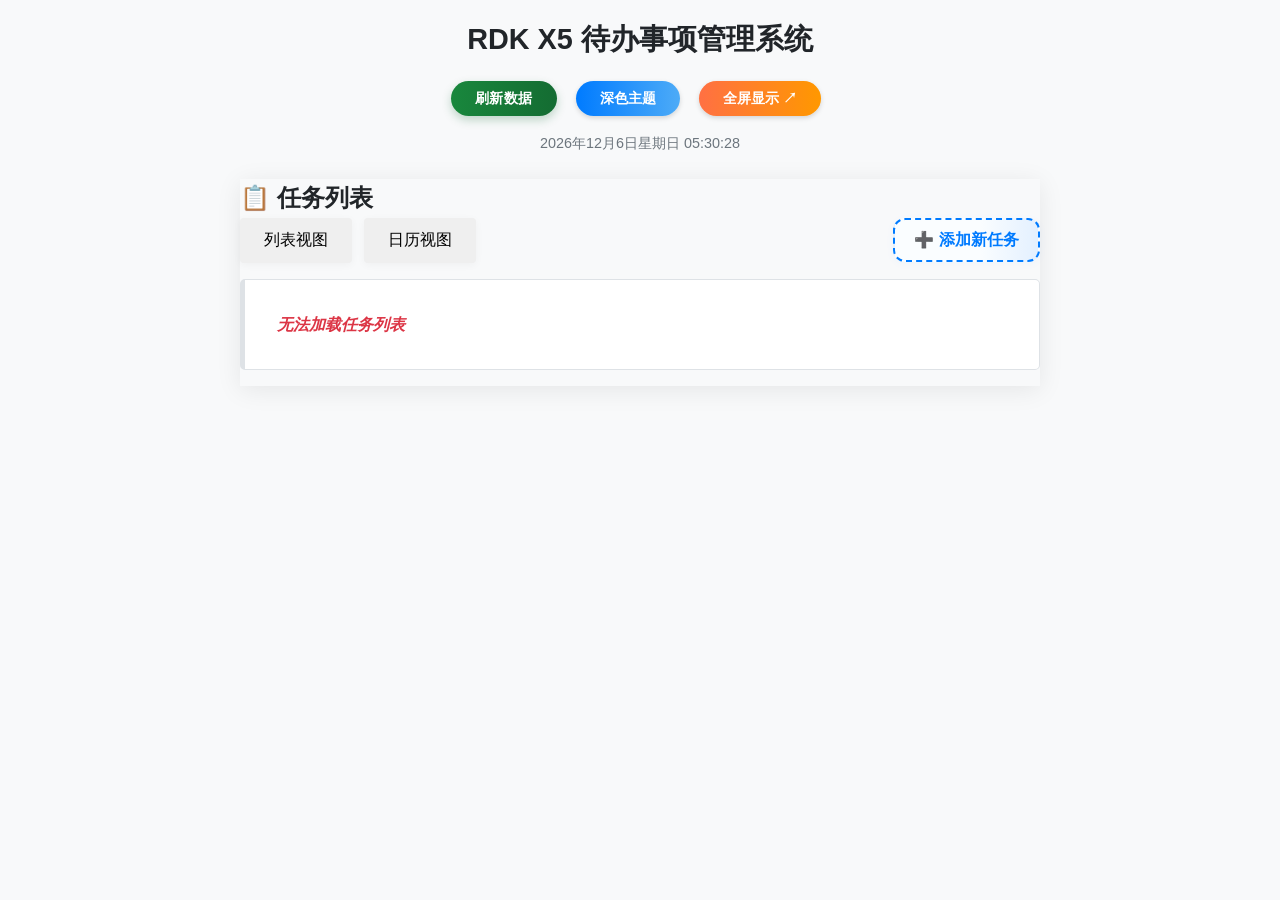
==== todo_rdk/frontend/index.html @ 368468a3 "优化上下文结构" ====
<!DOCTYPE html>
<html lang="zh-CN">
<head>
    <meta charset="UTF-8">
    <meta name="viewport" content="width=device-width, initial-scale=1.0">
    <title>RDK X5 待办事项</title>
    <link rel="stylesheet" href="css/style.css">
</head>
<body>
    <header>
        <div class="header-center">
            <h1>RDK X5 待办事项管理系统</h1>
            <div class="header-controls">
                <button id="refresh-btn" title="刷新页面数据">刷新数据</button>
                <button id="theme-toggle-btn">切换主题</button>
                <button id="fullscreen-btn" title="点击进入全屏模式">全屏显示 ↗</button>
                <button id="exit-fullscreen-btn" style="display:none;" title="点击退出全屏">退出全屏 ↙</button>
            </div>
            <div id="clock">加载中...</div>
        </div>
    </header>

    <main>
    <section id="main-layout" class="main-flex">
        <!-- 主内容区域 -->
        <section class="content-area">
            <section id="task-list-container" class="card">
                <h2><span class="icon">📋</span> 任务列表</h2>
                <div class="view-switcher-and-add">
                    <div class="view-switcher">
                        <button id="show-list-btn" class="active">列表视图</button>
                        <button id="show-calendar-btn">日历视图</button>
                    </div>
                    <button id="show-form-btn" class="show-form-btn">➕ 添加新任务</button>
                </div>
                <ul id="task-list"></ul>
            </section>
            
            <!-- 添加/编辑任务表单 -->
            <section id="task-form-section" class="card form-card" style="display:none;">
                <button id="close-form-btn" class="close-form-btn" title="收起">×</button>
                <h2 id="form-title"><span class="icon">📝</span> 添加/编辑任务</h2>
                <form id="task-form">
                    <input type="hidden" id="task-id">
                    <div class="form-group">
                        <label for="task-title">标题 <span class="required">*</span></label>
                        <input type="text" id="task-title" placeholder="请输入任务标题" required maxlength="30">
                    </div>
                    <div class="form-group">
                        <label for="task-description">描述</label>
                        <textarea id="task-description" placeholder="任务描述，支持多行..." maxlength="100"></textarea>
                    </div>
                    <div class="form-row">
                        <div class="form-group">
                            <label for="task-priority">优先级</label>
                            <select id="task-priority">
                                <option value="高">高</option>
                                <option value="中" selected>中</option>
                                <option value="低">低</option>
                            </select>
                        </div>
                        <div class="form-group">
                            <label for="task-category">分类</label>
                            <input type="text" id="task-category" placeholder="如：工作/生活">
                        </div>
                    </div>
                    <div class="form-group">
                        <label for="task-due-date">截止日期</label>
                        <div class="date-time-container">
                            <input type="text" id="task-due-date-date" class="date-input" placeholder="YYYY-MM-DD" pattern="\d{4}-\d{2}-\d{2}">
                            <input type="text" id="task-due-date-time" class="time-input" placeholder="HH:MM" pattern="\d{2}:\d{2}" value="12:00">
                            <input type="hidden" id="task-due-date">
                            <button type="button" id="clear-date-btn" class="clear-date-btn" title="清除日期">清除</button>
                        </div>
                        <div class="date-helper-text">选择任务截止的日期和时间</div>
                    </div>
                    <div class="form-actions">
                        <button type="submit" id="save-task-btn">保存</button>
                        <button type="button" id="cancel-edit-btn" style="display: none;">取消</button>
                    </div>
                </form>
            </section>
            
            <section id="calendar-view-container" class="card" style="display: none;">
                <h2><span class="icon">📅</span> 日程视图</h2>
                <div class="view-switcher">
                    <button id="show-list-btn">返回任务列表</button>
                    <button id="calendar-month-btn" class="active">月</button>
                    <button id="calendar-week-btn">周</button>
                    <button id="calendar-day-btn">日</button>
                </div>
                <div id="calendar-grid">
                    <p class="placeholder">正在加载日历...</p>
                </div>
            </section>
            <section id="settings-container" class="card" style="display: none;">
                <h2>设置</h2>
                <p>设置功能待实现 (时区, 工作日, 主题等)。</p>
            </section>
        </section>
    </section>
</main>

    <footer>
        <!-- Footer content -->
    </footer>

    <script src="js/script.js"></script>
    <script src="js/datepicker.js"></script>
</body>
</html>
---- todo_rdk/frontend/css/style.css ----
/* frontend/css/style.css */
:root {
    --primary-color: #007bff;
    --primary-hover-color: #0056b3;
    --secondary-color: #6c757d;
    --background-color: #f8f9fa;
    --card-background-color: #ffffff;
    --text-color: #212529;
    --border-color: #dee2e6;
    --success-color: #28a745;
    --warning-color: #ffc107;
    --danger-color: #dc3545;
    --priority-high-color: var(--danger-color);
    --priority-medium-color: var(--warning-color);
    --priority-low-color: var(--success-color);
    --completed-bg-color: #e2e3e5;
    --completed-text-color: var(--secondary-color);
}

/* Basic Reset & Body Styling */
* {
    box-sizing: border-box;
    margin: 0;
    padding: 0;
}

body {
    font-family: -apple-system, BlinkMacSystemFont, "Segoe UI", Roboto, "Helvetica Neue", Arial, sans-serif;
    line-height: 1.6;
    background-color: var(--background-color);
    color: var(--text-color);
    padding: 1rem;
}

/* 头部布局调整 - 使标题和控件居中 */
header {
    text-align: center;
    margin-bottom: 1.5rem;
}

.header-center {
    display: flex;
    flex-direction: column;
    align-items: center;
    justify-content: center;
    margin: 0 auto;
    max-width: 800px;
}

header h1 {
    margin: 0 0 0.5rem 0;  /* 减少间距 */
    font-size: 1.8rem;
}

.header-controls {
    margin: 0.7rem 0;
    display: flex;
    gap: 0.7rem;
    flex-wrap: wrap;
    justify-content: center;
}

.header-controls button {
    padding: 0.5rem 1.5rem;
    font-size: 0.9rem;
    font-weight: bold;
    border-radius: 50px;
    border: none;
    color: white;
    cursor: pointer;
    transition: all 0.3s ease;
    box-shadow: 0 2px 5px rgba(0, 0, 0, 0.15);
    position: relative;
    overflow: hidden;
}

#refresh-btn {
    background: linear-gradient(90deg, #19873d, #146c32);
    padding: 0.5rem 1.5rem;
    position: relative;
    order: -1; /* 将刷新按钮放在最前面 */
    font-family: 'Segoe UI', Tahoma, Geneva, Verdana, sans-serif;
    letter-spacing: 0.5px;
    font-weight: 600;
    overflow: hidden;
    box-shadow: 0 4px 10px rgba(20, 108, 50, 0.25);
    border-radius: 50px;
    transition: all 0.3s ease;
}

/* 移除图标 */
#refresh-btn::after {
    display: none;
}

#refresh-btn:hover {
    background: linear-gradient(90deg, #146c32, #19873d);
    box-shadow: 0 4px 8px rgba(20, 108, 50, 0.3);
    transform: translateY(-2px);
    color: #ffffff;
}

#refresh-btn:hover::before {
    display: none;
}

/* 移除悬停时的旋转动画 */
/* #refresh-btn:hover::after {
    animation: spin 1s infinite linear;
} */

#refresh-btn.refreshing {
    background: linear-gradient(90deg, #146c32, #0e5c26);
    pointer-events: none;
    box-shadow: 0 3px 10px rgba(20, 108, 50, 0.2) inset;
}

#refresh-btn.refreshing::after {
    display: none;
}

#refresh-btn.refreshing::before {
    content: "";
    position: absolute;
    top: 0;
    left: 0;
    width: 100%;
    height: 100%;
    background: rgba(0, 0, 0, 0.1);
    border-radius: inherit;
}

#refresh-btn:active {
    transform: scale(0.98);
    box-shadow: 0 1px 3px rgba(20, 108, 50, 0.15);
}

@keyframes pulse-refresh {
    0% { box-shadow: 0 0 0 0 rgba(40, 167, 69, 0.6); }
    70% { box-shadow: 0 0 0 10px rgba(40, 167, 69, 0); }
    100% { box-shadow: 0 0 0 0 rgba(40, 167, 69, 0); }
}

@keyframes spin {
    from {
        transform: rotate(0deg);
    }
    to {
        transform: rotate(360deg);
    }
}

/* 添加图标的脉冲动画，替代旋转 */
@keyframes pulse-icon {
    0% { transform: translateY(-50%) scale(1); }
    50% { transform: translateY(-50%) scale(1.2); }
    100% { transform: translateY(-50%) scale(1); }
}

/* 添加刷新时的提示样式 */
.toast {
    position: fixed;
    top: 20px;
    left: 50%;
    transform: translateX(-50%);
    padding: 12px 25px;
    background-color: rgba(0, 0, 0, 0.85);
    color: white;
    border-radius: 30px;
    z-index: 10000;
    font-size: 14px;
    box-shadow: 0 4px 15px rgba(0, 0, 0, 0.25);
    transition: all 0.3s ease;
    backdrop-filter: blur(5px);
    border-left: 4px solid var(--success-color);
    animation: toastAppear 0.3s ease;
    display: flex;
    align-items: center;
    gap: 10px;
    min-width: 200px;
    justify-content: center;
    font-family: 'Segoe UI', Tahoma, Geneva, Verdana, sans-serif;
    letter-spacing: 0.3px;
    font-weight: 500;
}

.toast-icon {
    font-size: 18px;
    font-weight: bold;
}

.toast-text {
    line-height: 1.2;
}

@keyframes toastAppear {
    from {
        opacity: 0;
        transform: translateX(-50%) translateY(-20px);
    }
    to {
        opacity: 1;
        transform: translateX(-50%) translateY(0);
    }
}

.loading-toast {
    background-color: rgba(20, 108, 50, 0.95);
    border-left: 4px solid #fff;
    box-shadow: 0 4px 20px rgba(20, 108, 50, 0.4);
}

.loading-toast::before {
    content: '';
    display: inline-block;
    width: 16px;
    height: 16px;
    border-radius: 50%;
    border: 2px solid rgba(255, 255, 255, 0.3);
    border-top-color: white;
    margin-right: 8px;
    animation: spin 1s infinite linear;
}

.success-toast {
    background-color: rgba(20, 108, 50, 0.95);
    border-left: 4px solid #fff;
    box-shadow: 0 4px 20px rgba(20, 108, 50, 0.4);
}

.success-toast .toast-icon {
    color: white;
    font-size: 18px;
    font-weight: bold;
    display: inline-flex;
    align-items: center;
    justify-content: center;
    width: 20px;
    height: 20px;
    background-color: rgba(255, 255, 255, 0.3);
    border-radius: 50%;
}

.error-toast {
    background-color: rgba(220, 53, 69, 0.95);
    border-left: 4px solid #fff;
    box-shadow: 0 4px 20px rgba(220, 53, 69, 0.4);
}

.fade-out {
    opacity: 0;
    transform: translateX(-50%) translateY(-20px);
}

#clock {
    font-size: 0.9rem;
    color: var(--secondary-color);
    margin-top: 0.3rem;
}

/* 高级动画与流畅交互体验增强 */

/* 页面整体淡入 */
body {
    animation: fadeInBody 0.7s cubic-bezier(.4,0,.2,1);
}
@keyframes fadeInBody {
    from { opacity: 0; }
    to { opacity: 1; }
}

/* 卡片弹入动画 */
.card {
    animation: cardPopIn 0.7s cubic-bezier(.4,0,.2,1);
}
@keyframes cardPopIn {
    from { opacity: 0; transform: translateY(30px) scale(0.98); }
    to { opacity: 1; transform: translateY(0) scale(1); }
}

/* 按钮波纹动效 */
button, .show-form-btn, .view-switcher button {
    position: relative;
    overflow: hidden;
}
button:active::after, .show-form-btn:active::after, .view-switcher button:active::after {
    content: '';
    position: absolute;
    left: 50%; top: 50%;
    width: 0; height: 0;
    background: rgba(0,123,255,0.18);
    border-radius: 100%;
    transform: translate(-50%, -50%);
    animation: ripple 0.5s linear;
    pointer-events: none;
    z-index: 2;
}
@keyframes ripple {
    to {
        width: 200px;
        height: 200px;
        opacity: 0;
    }
}

/* 表单弹出缩放动画 */
#task-form-section {
    transition: box-shadow 0.3s, border 0.3s, opacity 0.3s, transform 0.3s;
    opacity: 0;
    transform: scale(0.98) translateY(20px);
    pointer-events: none;
    width: 100%;
    margin-top: 1.5rem;
    margin-bottom: 1rem;
}
#task-form-section[style*='block'] {
    opacity: 1;
    transform: scale(1) translateY(0);
    pointer-events: auto;
}

/* 日历单元格悬浮动画 */
.calendar-table td {
    transition: box-shadow 0.2s, background 0.2s, transform 0.18s;
    cursor: pointer;
}
.calendar-table td:hover {
    background: #e3f0ff;
    box-shadow: 0 2px 12px rgba(0,123,255,0.08);
    transform: scale(1.04);
    z-index: 2;
}
body.dark-theme .calendar-table td:hover {
    background: #23272a;
}

/* 任务卡片悬浮动画 */
.calendar-task {
    transition: box-shadow 0.18s, background 0.18s, color 0.18s, transform 0.18s;
}
.calendar-task:hover {
    background: #dbeafe;
    color: #0056b3;
    box-shadow: 0 2px 8px rgba(0,123,255,0.10);
    transform: scale(1.04);
    z-index: 3;
}
body.dark-theme .calendar-task:hover {
    background: #1a1d21;
    color: #4dabf7;
}

/* 反馈舒适的弹窗动画 */
@keyframes fadeInModal {
    from { opacity: 0; transform: scale(0.95); }
    to { opacity: 1; transform: scale(1); }
}

/* 今日标注动画 */
.today-label {
    display: inline-block;
    background: #007bff;
    color: #fff;
    border-radius: 8px;
    padding: 0 8px;
    margin-left: 6px;
    font-size: 0.8em;
    font-weight: bold;
    animation: pulseToday 1.2s infinite alternate;
}
@keyframes pulseToday {
    from { box-shadow: 0 0 0 0 #007bff44; }
    to { box-shadow: 0 0 8px 4px #007bff44; }
}

/* 日历今日信息动画 */
.calendar-today-info {
    margin: 0.5rem 0 1rem 0;
    font-size: 1.1em;
    color: #007bff;
    display: flex;
    align-items: center;
    gap: 0.5em;
    animation: fadeInDown 0.5s;
}
.today-dot {
    display: inline-block;
    width: 12px; height: 12px;
    background: #007bff;
    border-radius: 50%;
    margin-right: 6px;
    box-shadow: 0 0 8px 2px #007bff55;
    animation: pulseToday 1.2s infinite alternate;
}

/* 列表项滑入动画 */
.task-item {
    animation: fadeInListItem 0.5s cubic-bezier(.4,0,.2,1);
}
@keyframes fadeInListItem {
    from { opacity: 0; transform: translateY(20px); }
    to { opacity: 1; transform: translateY(0); }
}

/* 主布局美化 */
.main-flex {
    display: flex;
    flex-direction: column;
    align-items: center;
    justify-content: flex-start;
    width: 100%;
    max-width: 800px;
    margin: 0 auto;
    min-height: 70vh;
}

.content-area {
    flex: 1 1 0%;
    min-width: 0;
    width: 100%;
    display: flex;
    flex-direction: column;
    gap: 1.5rem;
}

.form-card {
    background: linear-gradient(135deg, #f8fafc 60%, #e3f0ff 100%);
    border-radius: 16px;
    box-shadow: 0 6px 32px rgba(0,123,255,0.07);
    padding: 2.2rem 2rem 1.5rem 2rem;
    margin-bottom: 1.5rem;
    border: none;
    animation: fadeIn 0.7s;
}
.form-card h2 {
    font-size: 1.3rem;
    color: var(--primary-color);
    margin-bottom: 1.2rem;
    display: flex;
    align-items: center;
    gap: 0.5em;
}
.form-group {
    margin-bottom: 1.1rem;
}
.form-row {
    display: flex;
    gap: 1rem;
}
.form-row .form-group {
    flex: 1 1 0%;
    margin-bottom: 0;
}
.form-group label {
    font-weight: bold;
    color: var(--primary-color);
    margin-bottom: 0.3rem;
    display: block;
}
.form-group .required {
    color: var(--danger-color);
    font-size: 1em;
}
#task-form input[type="text"],
#task-form textarea,
#task-form select,
#task-form input[type="datetime-local"],
#task-form .date-input,
#task-form .time-input {
    width: 100%;
    padding: 0.7rem 0.9rem;
    border: 1.5px solid var(--border-color);
    border-radius: 6px;
    font-size: 1rem;
    background: #fafdff;
    margin-top: 0.2rem;
    transition: border 0.2s, box-shadow 0.2s;
}
#task-form input[type="text"]:focus,
#task-form textarea:focus,
#task-form select:focus,
#task-form input[type="datetime-local"]:focus,
#task-form .date-input:focus,
#task-form .time-input:focus {
    border: 1.5px solid var(--primary-color);
    box-shadow: 0 0 0 2px rgba(0,123,255,0.08);
    outline: none;
}
#task-form .date-input:focus,
#task-form .time-input:focus {
    outline: none;
    border-color: var(--primary-color);
    box-shadow: 0 0 0 3px rgba(0, 123, 255, 0.15);
}
#task-form textarea {
    min-height: 60px;
    resize: vertical;
}
.form-actions {
    display: flex;
    gap: 1rem;
    margin-top: 1.2rem;
    justify-content: flex-end;
}
#save-task-btn {
    background: linear-gradient(90deg, var(--primary-color) 60%, #4dabf7 100%);
    color: #fff;
    font-weight: bold;
    border: none;
    border-radius: 6px;
    padding: 0.7rem 2.2rem;
    font-size: 1.1rem;
    box-shadow: 0 2px 8px rgba(0,123,255,0.08);
    transition: background 0.2s, transform 0.2s;
}
#save-task-btn:hover {
    background: var(--primary-hover-color);
    transform: scale(1.04);
}
#cancel-edit-btn {
    background: #e9ecef;
    color: #333;
    border-radius: 6px;
    border: none;
    padding: 0.7rem 1.5rem;
    font-size: 1.05rem;
    transition: background 0.2s, color 0.2s;
}
#cancel-edit-btn:hover {
    background: #dee2e6;
    color: var(--primary-color);
}

@keyframes fadeInLeft {
    from { opacity: 0; transform: translateX(-40px); }
    to { opacity: 1; transform: translateX(0); }
}

/* 让主内容和日历更美观居中，卡片有阴影和动画 */
main {
    max-width: 900px;
    margin: 0 auto;
    display: flex;
    flex-direction: column;
    align-items: center;
    gap: 1.5rem;
}
.card {
    width: 100%;
    box-sizing: border-box;
    box-shadow: 0 4px 24px rgba(0,0,0,0.08);
    animation: fadeIn 0.7s;
    margin-bottom: 0;
}

/* 让日历表格自适应且居中 */
.calendar-table {
    width: 100%;
    max-width: 700px;
    margin: 0 auto;
    border-radius: 10px;
    overflow: hidden;
    background: var(--card-background-color);
}
.calendar-table th, .calendar-table td {
    min-width: 60px;
    min-height: 70px;
    text-align: left;
    padding: 6px 8px;
    font-size: 1em;
}

/* 让添加任务表单有动画和高亮 */
#task-form-section {
    transition: box-shadow 0.3s, border 0.3s;
    border: 2px solid transparent;
}
#task-form-section:focus-within {
    border: 2px solid var(--primary-color);
    box-shadow: 0 0 0 4px rgba(0,123,255,0.08);
    animation: formPop 0.4s;
}
@keyframes formPop {
    0% { transform: scale(0.98); }
    60% { transform: scale(1.03); }
    100% { transform: scale(1); }
}

/* 提交按钮动效 */
#save-task-btn {
    transition: background 0.2s, transform 0.2s;
}
#save-task-btn:active {
    transform: scale(0.96);
    background: var(--primary-hover-color);
}

/* Button Styling */
button {
    padding: 0.75rem 1.5rem;
    font-size: 1rem;
    border: none;
    border-radius: 4px;
    cursor: pointer;
    transition: background-color 0.2s ease;
    margin-right: 0.5rem; /* Spacing between buttons */
}
button:last-child {
    margin-right: 0;
}

#save-task-btn {
    background-color: var(--primary-color);
    color: white;
}
#save-task-btn:hover {
    background-color: var(--primary-hover-color);
}

#cancel-edit-btn,
.task-actions .edit-btn {
    background-color: var(--secondary-color);
    color: white;
}
 #cancel-edit-btn:hover,
.task-actions .edit-btn:hover {
    background-color: #5a6268;
}


.task-actions .delete-btn {
    background-color: var(--danger-color);
    color: white;
}
.task-actions .delete-btn:hover {
     background-color: #c82333;
}

 .task-actions .complete-btn {
    background-color: var(--success-color);
    color: white;
}
 .task-actions .complete-btn:hover {
     background-color: #218838;
 }
 .task-item.completed .task-actions .complete-btn {
     background-color: var(--warning-color); /* Yellow/Orange for undo */
     color: #333;
 }
  .task-item.completed .task-actions .complete-btn:hover {
     background-color: #e0a800;
 }


/* Task List Styling */
#task-list {
    list-style: none;
    padding: 0;
}

.task-item {
    background-color: var(--card-background-color);
    padding: 1rem;
    margin-bottom: 1rem;
    border-radius: 5px;
    border: 1px solid var(--border-color);
    border-left-width: 5px; /* For priority indicator */
    display: flex;
    flex-wrap: wrap; /* Allow wrapping on small screens */
    justify-content: space-between;
    align-items: center;
    transition: background-color 0.3s ease;
}

.task-item:hover {
    background-color: #f1f1f1; /* Slight hover effect */
}


.task-item.completed {
    background-color: var(--completed-bg-color);
    border-color: #ced4da;
}

.task-item.completed .task-details strong,
.task-item.completed .task-details p {
    text-decoration: line-through;
    color: var(--completed-text-color);
}


.task-item .task-details {
    flex-grow: 1;
    margin-right: 1rem; /* Space between details and actions */
    word-break: break-word; /* Prevent long words from overflowing */
}
.task-details strong {
    font-size: 1.1rem;
    display: block; /* Ensure title takes its own line */
    margin-bottom: 0.25rem;
}
.task-details p { /* Description */
    margin: 0.5rem 0;
    font-size: 0.9rem;
    color: #555;
}
.task-details small { /* Meta info */
    font-size: 0.8rem;
    color: var(--secondary-color);
    display: block; /* Ensure meta info is below description */
    margin-top: 0.5rem;
}


.task-item .task-actions {
    display: flex;
    flex-shrink: 0; /* Prevent actions from shrinking */
    margin-top: 0.5rem; /* Add space above buttons if they wrap */
}

.task-actions button {
    padding: 0.4rem 0.8rem; /* Smaller buttons for actions */
    font-size: 0.85rem;
    margin-left: 0.5rem;
}
 .task-actions button:first-child {
    margin-left: 0;
}


/* Priority Colors */
.task-item.priority-高 { border-left-color: var(--priority-high-color); }
.task-item.priority-中 { border-left-color: var(--priority-medium-color); }
.task-item.priority-低 { border-left-color: var(--priority-low-color); }

/* Placeholder/Error Styling */
.placeholder, .error {
    text-align: center;
    color: var(--secondary-color);
    padding: 2rem;
    font-style: italic;
}
.error {
    color: var(--danger-color);
    font-weight: bold;
}

/* 日期时间选择器增强样式 */
.date-time-container {
    display: flex;
    align-items: center;
    gap: 8px;
    margin-top: 5px;
    width: 100%;
}
.date-input {
    flex: 2.2;
    position: relative;
    min-width: 160px;
    box-shadow: 0 2px 8px rgba(0, 0, 0, 0.08);
    border-radius: 8px;
    transition: all 0.3s ease;
    padding-left: 10px;
    border: 1px solid #dee2e6;
}
.date-input:hover {
    box-shadow: 0 4px 10px rgba(0, 123, 255, 0.15);
    border-color: rgba(0, 123, 255, 0.3);
}
.time-input {
    flex: 1;
    position: relative;
    min-width: 100px;
    box-shadow: 0 2px 8px rgba(0, 0, 0, 0.08);
    border-radius: 8px;
    transition: all 0.3s ease;
    padding-left: 10px;
    border: 1px solid #dee2e6;
}
.date-helper-text {
    font-size: 0.85em;
    color: var(--secondary-color);
    margin-top: 6px;
    margin-left: 2px;
}
.clear-date-btn {
    padding: 0.6rem 0.8rem;
    background: #f8f9fa;
    border: 1.5px solid var(--border-color);
    border-radius: 8px;
    cursor: pointer;
    transition: all 0.3s;
    height: calc(100% - 0.2rem);
    margin-top: 0.2rem;
    font-size: 0.9rem;
    font-weight: 500;
    color: var(--secondary-color);
    display: flex;
    align-items: center;
    box-shadow: 0 2px 6px rgba(0, 0, 0, 0.05);
}
.clear-date-btn:hover {
    background: #e9ecef;
    color: var(--danger-color);
    border-color: var(--danger-color);
    transform: scale(1.03);
    box-shadow: 0 4px 8px rgba(220, 53, 69, 0.2);
}
/* 日期选择器通用样式 */
.datepicker-container {
    position: absolute;
    z-index: 100;
    background: white;
    border: 1px solid var(--border-color);
    border-radius: 12px;
    box-shadow: 0 10px 30px rgba(0,0,0,0.18);
    width: 500px;
    padding: 20px;
    margin-top: 10px;
    user-select: none;
    display: none;
    transition: all 0.3s ease;
    transform-origin: top center;
    backdrop-filter: blur(10px);
    -webkit-backdrop-filter: blur(10px);
    opacity: 0;
}
.datepicker-container.visible {
    opacity: 1;
    display: block;
    animation: datePickerFadeIn 0.3s cubic-bezier(0.175, 0.885, 0.32, 1.275) forwards;
}
.datepicker-container::before {
    content: '';
    position: absolute;
    top: -8px;
    left: 20px;
    width: 16px;
    height: 16px;
    background: inherit;
    border-left: 1px solid var(--border-color);
    border-top: 1px solid var(--border-color);
    transform: rotate(45deg);
    z-index: -1;
}
@keyframes datePickerFadeIn {
    from { opacity: 0; transform: translateY(-15px) scale(0.93); }
    to { opacity: 1; transform: translateY(0) scale(1); }
}
@keyframes hoverPulse {
    0% { transform: scale(1); }
    50% { transform: scale(1.05); }
    100% { transform: scale(1); }
}
.datepicker-calendar td button.today:hover {
    animation: hoverPulse 1s infinite;
}
.datepicker-header {
    display: flex;
    justify-content: space-between;
    align-items: center;
    margin-bottom: 18px;
    border-bottom: 1px solid rgba(222, 226, 230, 0.3);
    padding-bottom: 12px;
}
.datepicker-month-year {
    font-weight: 600;
    font-size: 1.2em;
    color: var(--primary-color);
    text-shadow: 0 1px 0 rgba(255,255,255,0.7);
    letter-spacing: 0.5px;
}
.datepicker-nav {
    display: flex;
    gap: 12px;
}
.datepicker-nav button {
    background: var(--primary-color);
    color: white;
    border: none;
    border-radius: 50%;
    width: 32px;
    height: 32px;
    display: flex;
    align-items: center;
    justify-content: center;
    cursor: pointer;
    font-size: 1.1em;
    padding: 0;
    transition: all 0.25s;
    box-shadow: 0 3px 8px rgba(0,123,255,0.25);
}
.datepicker-nav button:hover {
    background: var(--primary-hover-color);
    transform: scale(1.15);
    box-shadow: 0 4px 10px rgba(0,123,255,0.35);
}
.datepicker-calendar {
    width: 100%;
    border-collapse: collapse;
    margin-top: 8px;
}
.datepicker-calendar th {
    font-weight: 500;
    color: var(--secondary-color);
    text-align: center;
    padding: 8px;
    font-size: 0.9em;
    text-transform: uppercase;
    letter-spacing: 0.5px;
}
.datepicker-calendar td {
    text-align: center;
    padding: 5px;
}
.datepicker-calendar td button {
    width: 36px;
    height: 36px;
    border-radius: 50%;
    border: none;
    background: transparent;
    cursor: pointer;
    transition: all 0.25s;
    font-size: 0.95em;
    font-weight: 500;
    color: var(--text-color);
    position: relative;
    margin: 1px;
}
.datepicker-calendar td button:hover {
    background: #e3f0ff;
    transform: scale(1.12);
    box-shadow: 0 3px 8px rgba(0,123,255,0.2);
}
.datepicker-calendar td button.selected {
    background: var(--primary-color);
    color: white;
    font-weight: bold;
    box-shadow: 0 4px 10px rgba(0,123,255,0.3);
    transform: scale(1.05);
}
.datepicker-calendar td button.today {
    border: 2px solid var(--primary-color);
    font-weight: bold;
    color: var(--primary-color);
    position: relative;
}
.datepicker-calendar td button.today::after {
    content: '';
    position: absolute;
    bottom: 2px;
    left: 50%;
    transform: translateX(-50%);
    width: 4px;
    height: 4px;
    border-radius: 50%;
    background-color: var(--primary-color);
}
.datepicker-calendar td button.out-of-month {
    color: var(--border-color);
    opacity: 0.6;
    transform: scale(0.9);
}
.datepicker-footer {
    margin-top: 16px;
    display: flex;
    justify-content: center;
    border-top: 1px solid rgba(222, 226, 230, 0.3);
    padding-top: 15px;
}
.datepicker-footer button {
    background: var(--primary-color);
    color: white;
    border: none;
    border-radius: 20px;
    padding: 8px 18px;
    cursor: pointer;
    transition: all 0.25s;
    font-weight: 600;
    font-size: 0.95em;
    box-shadow: 0 3px 8px rgba(0,123,255,0.25);
}
.datepicker-footer button:hover {
    background: var(--primary-hover-color);
    transform: scale(1.08);
    box-shadow: 0 5px 12px rgba(0,123,255,0.35);
}
/* 响应式调整 */
@media (max-width: 480px) {
    .date-time-container {
        flex-direction: column;
        align-items: flex-start;
    }
    .date-input, .time-input {
        width: 100%;
        margin-bottom: 10px;
    }
    .datepicker-container {
        width: 95%;
        max-width: 330px;
        left: 50% !important;
        transform: translateX(-50%);
    }
    .datepicker-container.visible {
        transform: translateX(-50%) translateY(0) scale(1);
    }
}
/* 暗色主题适配 */
body.dark-theme .datepicker-container {
    background: var(--card-background-color);
    border-color: var(--border-color);
    box-shadow: 0 10px 30px rgba(0,0,0,0.35);
}
body.dark-theme .datepicker-calendar td button {
    color: var(--text-color);
}
body.dark-theme .datepicker-calendar td button:hover {
    background: rgba(0, 123, 255, 0.2);
    box-shadow: 0 3px 8px rgba(0,123,255,0.25);
}
body.dark-theme .datepicker-calendar td button.selected {
    background: var(--primary-color);
    color: white;
    box-shadow: 0 4px 10px rgba(0,123,255,0.4);
}
body.dark-theme .datepicker-calendar td button.today {
    border-color: var(--primary-color);
    color: var(--primary-color);
}

body.dark-theme {
    --background-color: #181a1b;
    --card-background-color: #23272a;
    --text-color: #e9ecef;
    --border-color: #444;
    --secondary-color: #aaa;
}
body.dark-theme .calendar-table th,
body.dark-theme .calendar-table td {
    background: #23272a;
    color: #e9ecef;
}
.calendar-header {
    display: flex;
    align-items: center;
    justify-content: center;
    gap: 1.5rem;
    margin-bottom: 0.5rem;
    animation: fadeInDown 0.5s;
}
.calendar-header button {
    background: var(--primary-color);
    color: #fff;
    border: none;
    border-radius: 4px;
    padding: 0.3rem 1rem;
    font-size: 1rem;
    cursor: pointer;
    transition: background 0.2s, transform 0.2s;
}
.calendar-header button:hover {
    background: var(--primary-hover-color);
    transform: scale(1.08);
}
#calendar-title {
    font-size: 1.2rem;
    font-weight: bold;
    letter-spacing: 1px;
    color: var(--primary-color);
    transition: color 0.3s;
}
body.dark-theme #calendar-title {
    color: var(--warning-color);
}

/* 月视图动效 */
.calendar-table {
    animation: fadeIn 0.6s;
}
.calendar-table td, .calendar-table th {
    transition: background 0.3s, color 0.3s;
}
.calendar-table td.today {
    background: #e3f0ff !important;
    color: #007bff !important;
    font-weight: bold;
    /* 去除闪烁动画 */
    animation: none !important;
}

/* 临近当天的任务高亮标注 */
.calendar-task.near-today {
    border: 2px solid #007bff;
    background: #e6f7ff;
    color: #0056b3;
    position: relative;
}
.calendar-task.near-today::after {
    content: '临近';
    display: inline-block;
    margin-left: 6px;
    font-size: 0.75em;
    color: #fff;
    background: #007bff;
    border-radius: 6px;
    padding: 0 6px;
    font-weight: bold;
    vertical-align: middle;
}

.calendar-task {
    margin: 2px 0;
    padding: 2px 4px;
    border-radius: 3px;
    font-size: 0.85em;
    background: #f0f4fa;
    color: #1a1a1a;
    border-left: 4px solid var(--primary-color);
    white-space: nowrap;
    overflow: hidden;
    text-overflow: ellipsis;
    font-weight: 500;
    box-shadow: 0 1px 4px rgba(0,0,0,0.04);
    transition: background 0.2s, color 0.2s;
}
.calendar-task.priority-高 { border-left-color: var(--priority-high-color); background: #ffeaea; color: #b71c1c; }
.calendar-task.priority-中 { border-left-color: var(--priority-medium-color); background: #fffbe6; color: #b8860b; }
.calendar-task.priority-低 { border-left-color: var(--priority-low-color); background: #eaffea; color: #237804; }
.calendar-task.completed {
    text-decoration: line-through;
    opacity: 0.7;
    background: var(--completed-bg-color);
    color: var(--secondary-color);
}

body.dark-theme .form-card,
body.dark-theme #task-form-section {
    background: linear-gradient(135deg, #23272a 60%, #1a1d21 100%);
    box-shadow: 0 6px 32px rgba(0,123,255,0.10);
}
body.dark-theme #task-form input,
body.dark-theme #task-form textarea,
body.dark-theme #task-form select,
body.dark-theme #task-form input[type="datetime-local"],
body.dark-theme #task-form .date-input,
body.dark-theme #task-form .time-input {
    background: #23272a;
    color: #e9ecef;
    border-color: #444;
}
body.dark-theme #task-form input:focus,
body.dark-theme #task-form textarea:focus,
body.dark-theme #task-form select:focus,
body.dark-theme #task-form input[type="datetime-local"]:focus,
body.dark-theme #task-form .date-input:focus,
body.dark-theme #task-form .time-input:focus {
    border-color: var(--primary-color);
    box-shadow: 0 0 0 2px rgba(0,123,255,0.18);
}
body.dark-theme #save-task-btn {
    background: linear-gradient(90deg, #4dabf7 60%, #007bff 100%);
    color: #fff;
}
body.dark-theme #save-task-btn:hover {
    background: #0056b3;
}
body.dark-theme #cancel-edit-btn {
    background: #343a40;
    color: #e9ecef;
}
body.dark-theme #cancel-edit-btn:hover {
    background: #23272a;
    color: var(--primary-color);
}
body.dark-theme .clear-date-btn {
    background: #343a40;
    color: #e9ecef;
    border-color: #555;
}
body.dark-theme .clear-date-btn:hover {
    background: #23272a;
    color: var(--danger-color);
    border-color: var(--danger-color);
}
button, .view-switcher button {
    transition: background 0.2s, color 0.2s, box-shadow 0.2s, transform 0.15s;
    box-shadow: 0 2px 8px rgba(0,0,0,0.04);
}
button:active, .view-switcher button:active {
    transform: scale(0.96);
    box-shadow: 0 1px 2px rgba(0,0,0,0.10);
}
button:focus, .view-switcher button:focus {
    outline: 2px solid var(--primary-color);
    outline-offset: 2px;
}
#theme-toggle-btn {
    background: linear-gradient(90deg, var(--primary-color), #4dabf7);
}

#theme-toggle-btn:hover {
    background: linear-gradient(90deg, #4dabf7, var(--primary-color));
    box-shadow: 0 4px 8px rgba(0, 123, 255, 0.3);
    transform: translateY(-2px);
}

#theme-toggle-btn:active {
    transform: scale(0.98);
    box-shadow: 0 1px 3px rgba(0, 0, 0, 0.15);
}

/* 全屏按钮样式 */
#fullscreen-btn {
    background: linear-gradient(90deg, #ff7043, #ff9800);
}

#fullscreen-btn:hover, #exit-fullscreen-btn:hover {
    background: linear-gradient(90deg, #ff9800, #ff7043);
    box-shadow: 0 4px 8px rgba(255, 122, 67, 0.3);
    transform: translateY(-2px);
}

#fullscreen-btn:active, #exit-fullscreen-btn:active {
    transform: scale(0.98);
    box-shadow: 0 1px 3px rgba(0, 0, 0, 0.15);
}

#exit-fullscreen-btn {
    background: linear-gradient(90deg, #ff9800, #ff7043);
}

/* 刷新提示样式优化 */
#fullscreen-btn:hover {
    background: linear-gradient(90deg, #ff9800, #ff7043);
    transform: scale(1.05);
}
#fullscreen-btn::after {
    content: '';
    position: absolute;
    width: 100%;
    height: 100%;
    top: 0;
    left: 0;
    background: rgba(255, 152, 0, 0.3);
    border-radius: 50px;
    z-index: -1;
    animation: pulse-fullscreen 1.5s infinite;
}
@keyframes pulse-fullscreen {
    0% { transform: scale(1); opacity: 0.8; }
    50% { transform: scale(1.15); opacity: 0.2; }
    100% { transform: scale(1); opacity: 0.8; }
}

#exit-fullscreen-btn {
    border-radius: 50px;
    padding: 0.5rem 1.5rem;
    font-weight: bold;
    background: linear-gradient(90deg, #607d8b, #78909c);
    color: #fff;
    border: none;
}
#exit-fullscreen-btn:hover {
    background: linear-gradient(90deg, #78909c, #607d8b);
}
.view-switcher-and-add {
    display: flex;
    align-items: center;
    justify-content: space-between;
    gap: 1rem;
    margin-bottom: 1rem;
    flex-wrap: wrap; /* 允许在小屏幕上换行 */
}

.show-form-btn {
    display: inline-block;
    margin: 0;
    padding: 0.6rem 1.2rem;
    font-size: 1rem;
    font-weight: bold;
    color: var(--primary-color);
    background: linear-gradient(90deg, #fafdff 60%, #e3f0ff 100%);
    border: 2px dashed var(--primary-color);
    border-radius: 12px;
    cursor: pointer;
    box-shadow: 0 2px 8px rgba(0,123,255,0.04);
    transition: background 0.25s, color 0.25s, border 0.25s, box-shadow 0.25s, transform 0.18s;
    outline: none;
}
.show-form-btn:hover, .show-form-btn:focus {
    background: linear-gradient(90deg, #e3f0ff 60%, #fafdff 100%);
    color: #fff;
    border-color: var(--primary-hover-color);
    background-color: var(--primary-color);
    transform: scale(1.03);
}
.close-form-btn {
    position: absolute;
    top: 1.1rem;
    right: 1.1rem;
    background: none;
    border: none;
    font-size: 1.5rem;
    color: var(--secondary-color);
    cursor: pointer;
    z-index: 10;
    transition: color 0.2s, transform 0.2s;
}
.close-form-btn:hover {
    color: var(--danger-color);
    transform: scale(1.2);
}
.form-card { position: relative; }

/* 日期选择器改进 */
.datepicker-calendar td button.weekend {
    color: #ff5252;
}

body.dark-theme .datepicker-calendar td button.weekend {
    color: #ff7676;
}

.datepicker-calendar th.weekend-header {
    color: #ff5252;
    font-weight: bold;
}

body.dark-theme .datepicker-calendar th.weekend-header {
    color: #ff7676;
}
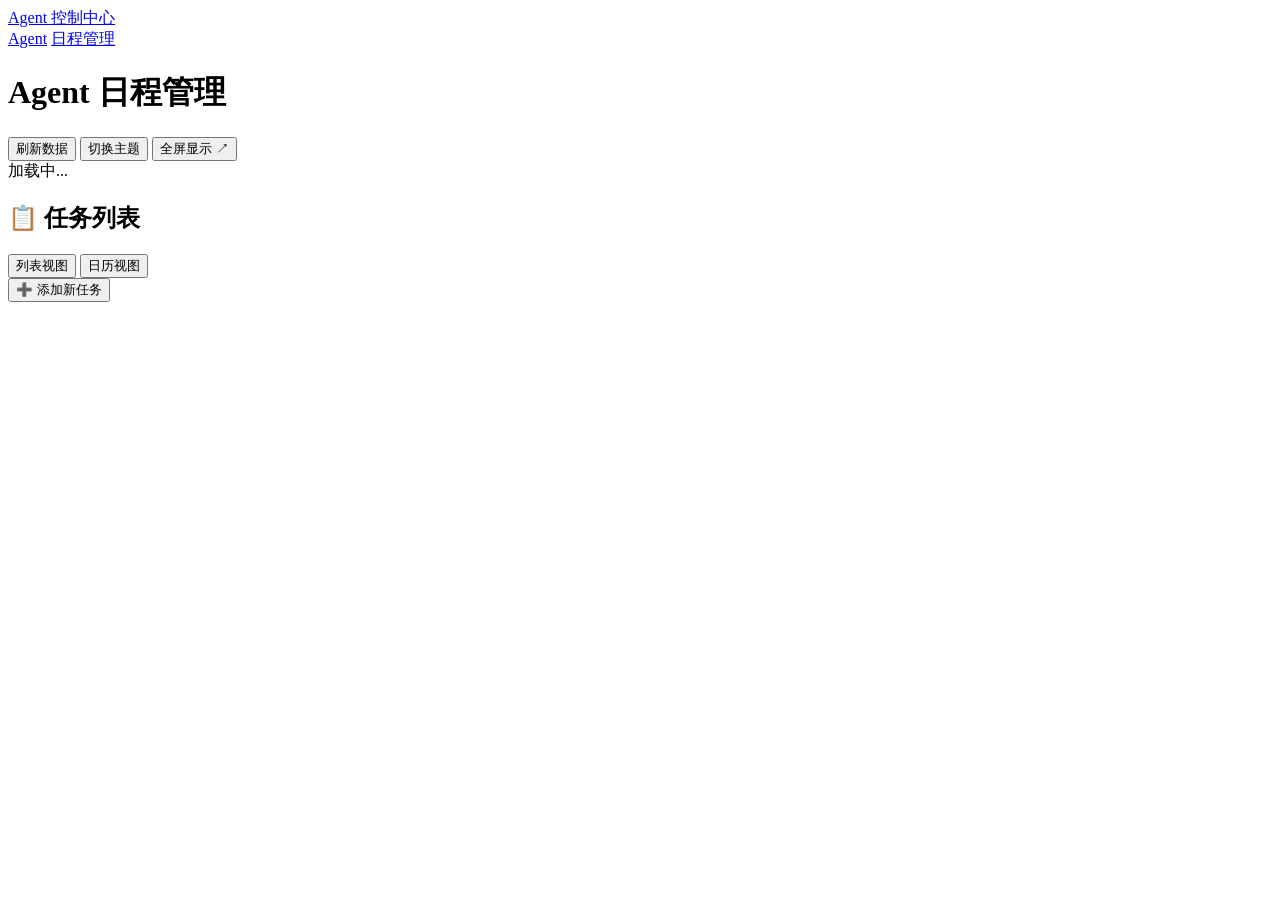
==== commit 3fd930de: "并入日程管理" ====
--- a/todo_rdk/frontend/index.html
+++ b/todo_rdk/frontend/index.html
@@ -3,13 +3,21 @@
 <head>
     <meta charset="UTF-8">
     <meta name="viewport" content="width=device-width, initial-scale=1.0">
-    <title>RDK X5 待办事项</title>
-    <link rel="stylesheet" href="css/style.css">
+    <title>Agent 日程管理</title>
+    <link rel="stylesheet" href="/todo/css/style.css">
 </head>
 <body>
+    <nav class="app-nav">
+        <a class="app-nav-brand" href="/">Agent 控制中心</a>
+        <div class="app-nav-links">
+            <a href="/">Agent</a>
+            <a class="active" href="/todo/">日程管理</a>
+        </div>
+    </nav>
+
     <header>
         <div class="header-center">
-            <h1>RDK X5 待办事项管理系统</h1>
+            <h1>Agent 日程管理</h1>
             <div class="header-controls">
                 <button id="refresh-btn" title="刷新页面数据">刷新数据</button>
                 <button id="theme-toggle-btn">切换主题</button>
@@ -84,7 +92,7 @@
             <section id="calendar-view-container" class="card" style="display: none;">
                 <h2><span class="icon">📅</span> 日程视图</h2>
                 <div class="view-switcher">
-                    <button id="show-list-btn">返回任务列表</button>
+                    <button id="calendar-list-btn">返回任务列表</button>
                     <button id="calendar-month-btn" class="active">月</button>
                     <button id="calendar-week-btn">周</button>
                     <button id="calendar-day-btn">日</button>
@@ -105,7 +113,7 @@
         <!-- Footer content -->
     </footer>
 
-    <script src="js/script.js"></script>
-    <script src="js/datepicker.js"></script>
+    <script src="/todo/js/script.js"></script>
+    <script src="/todo/js/datepicker.js"></script>
 </body>
-</html>+</html>
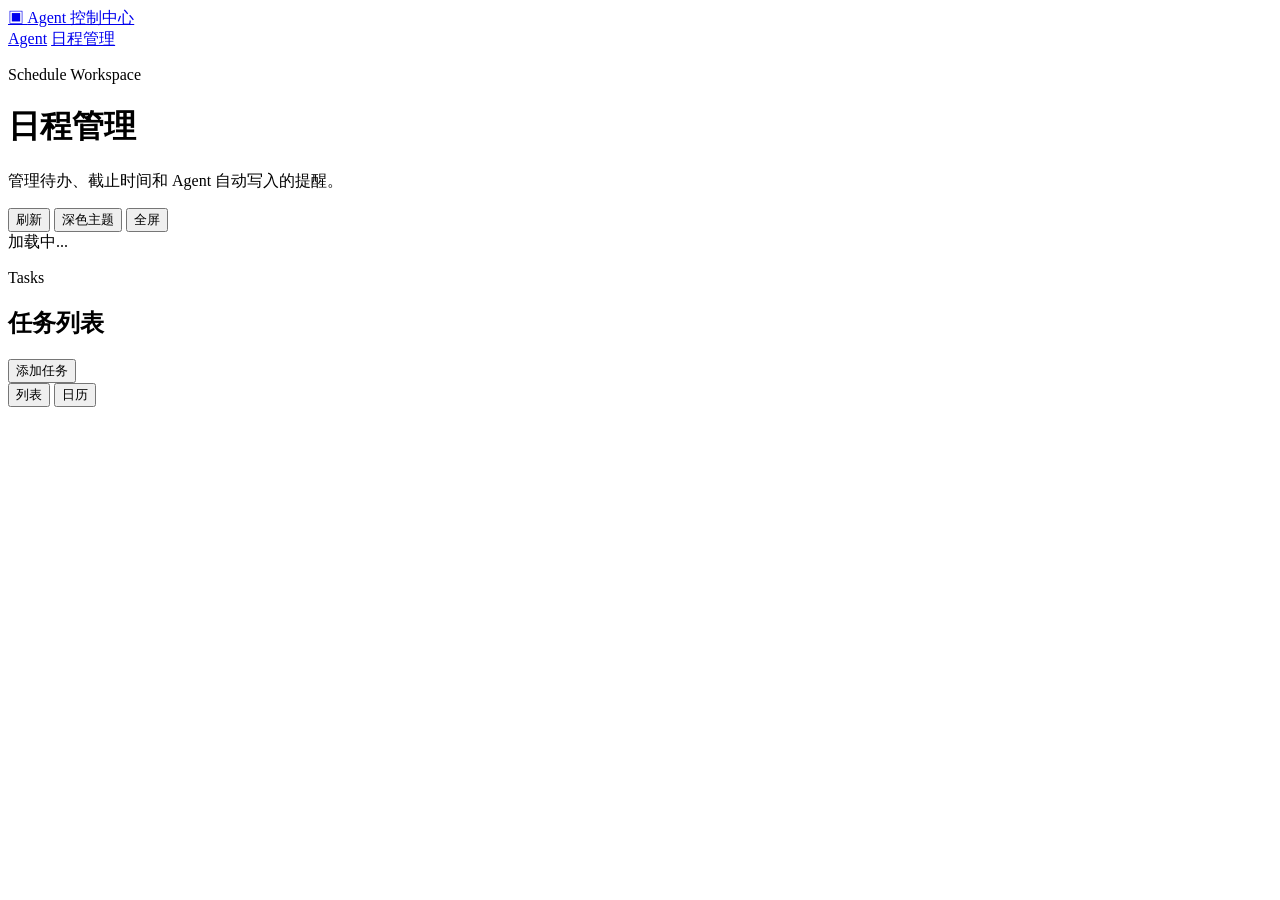
==== commit ef833d54: "ui 优化，增加OCR总结" ====
--- a/todo_rdk/frontend/index.html
+++ b/todo_rdk/frontend/index.html
@@ -8,110 +8,125 @@
 </head>
 <body>
     <nav class="app-nav">
-        <a class="app-nav-brand" href="/">Agent 控制中心</a>
+        <a class="app-nav-brand" href="/">
+            <span class="brand-icon" aria-hidden="true">▣</span>
+            <span>Agent 控制中心</span>
+        </a>
         <div class="app-nav-links">
             <a href="/">Agent</a>
             <a class="active" href="/todo/">日程管理</a>
         </div>
     </nav>
 
-    <header>
-        <div class="header-center">
-            <h1>Agent 日程管理</h1>
-            <div class="header-controls">
-                <button id="refresh-btn" title="刷新页面数据">刷新数据</button>
-                <button id="theme-toggle-btn">切换主题</button>
-                <button id="fullscreen-btn" title="点击进入全屏模式">全屏显示 ↗</button>
-                <button id="exit-fullscreen-btn" style="display:none;" title="点击退出全屏">退出全屏 ↙</button>
-            </div>
-            <div id="clock">加载中...</div>
+    <header class="todo-hero">
+        <div>
+            <p class="eyebrow">Schedule Workspace</p>
+            <h1>日程管理</h1>
+            <p class="hero-copy">管理待办、截止时间和 Agent 自动写入的提醒。</p>
         </div>
+        <div class="header-controls" aria-label="页面操作">
+            <button id="refresh-btn" title="刷新页面数据">刷新</button>
+            <button id="theme-toggle-btn">深色主题</button>
+            <button id="fullscreen-btn" title="进入全屏">全屏</button>
+            <button id="exit-fullscreen-btn" style="display:none;" title="退出全屏">退出全屏</button>
+        </div>
+        <div id="clock" class="clock">加载中...</div>
     </header>
 
     <main>
-    <section id="main-layout" class="main-flex">
-        <!-- 主内容区域 -->
-        <section class="content-area">
-            <section id="task-list-container" class="card">
-                <h2><span class="icon">📋</span> 任务列表</h2>
-                <div class="view-switcher-and-add">
-                    <div class="view-switcher">
-                        <button id="show-list-btn" class="active">列表视图</button>
-                        <button id="show-calendar-btn">日历视图</button>
+        <section id="main-layout" class="main-flex">
+            <section class="content-area">
+                <section id="task-list-container" class="card">
+                    <div class="section-heading">
+                        <div>
+                            <p class="eyebrow">Tasks</p>
+                            <h2>任务列表</h2>
+                        </div>
+                        <button id="show-form-btn" class="show-form-btn">添加任务</button>
                     </div>
-                    <button id="show-form-btn" class="show-form-btn">➕ 添加新任务</button>
-                </div>
-                <ul id="task-list"></ul>
-            </section>
-            
-            <!-- 添加/编辑任务表单 -->
-            <section id="task-form-section" class="card form-card" style="display:none;">
-                <button id="close-form-btn" class="close-form-btn" title="收起">×</button>
-                <h2 id="form-title"><span class="icon">📝</span> 添加/编辑任务</h2>
-                <form id="task-form">
-                    <input type="hidden" id="task-id">
-                    <div class="form-group">
-                        <label for="task-title">标题 <span class="required">*</span></label>
-                        <input type="text" id="task-title" placeholder="请输入任务标题" required maxlength="30">
+                    <div class="view-switcher-and-add">
+                        <div class="view-switcher" role="tablist" aria-label="视图切换">
+                            <button id="show-list-btn" class="active">列表</button>
+                            <button id="show-calendar-btn">日历</button>
+                        </div>
                     </div>
-                    <div class="form-group">
-                        <label for="task-description">描述</label>
-                        <textarea id="task-description" placeholder="任务描述，支持多行..." maxlength="100"></textarea>
+                    <ul id="task-list"></ul>
+                </section>
+
+                <section id="task-form-section" class="card form-card" style="display:none;">
+                    <button id="close-form-btn" class="close-form-btn" title="收起">×</button>
+                    <div class="section-heading">
+                        <div>
+                            <p class="eyebrow">Editor</p>
+                            <h2 id="form-title">添加/编辑任务</h2>
+                        </div>
                     </div>
-                    <div class="form-row">
+                    <form id="task-form">
+                        <input type="hidden" id="task-id">
                         <div class="form-group">
-                            <label for="task-priority">优先级</label>
-                            <select id="task-priority">
-                                <option value="高">高</option>
-                                <option value="中" selected>中</option>
-                                <option value="低">低</option>
-                            </select>
+                            <label for="task-title">标题 <span class="required">*</span></label>
+                            <input type="text" id="task-title" placeholder="请输入任务标题" required maxlength="30">
                         </div>
                         <div class="form-group">
-                            <label for="task-category">分类</label>
-                            <input type="text" id="task-category" placeholder="如：工作/生活">
+                            <label for="task-description">描述</label>
+                            <textarea id="task-description" placeholder="任务描述，支持多行" maxlength="100"></textarea>
+                        </div>
+                        <div class="form-row">
+                            <div class="form-group">
+                                <label for="task-priority">优先级</label>
+                                <select id="task-priority">
+                                    <option value="高">高</option>
+                                    <option value="中" selected>中</option>
+                                    <option value="低">低</option>
+                                </select>
+                            </div>
+                            <div class="form-group">
+                                <label for="task-category">分类</label>
+                                <input type="text" id="task-category" placeholder="如：工作/生活">
+                            </div>
+                        </div>
+                        <div class="form-group">
+                            <label for="task-due-date">截止日期</label>
+                            <div class="date-time-container">
+                                <input type="text" id="task-due-date-date" class="date-input" placeholder="YYYY-MM-DD" pattern="\d{4}-\d{2}-\d{2}">
+                                <input type="text" id="task-due-date-time" class="time-input" placeholder="HH:MM" pattern="\d{2}:\d{2}" value="12:00">
+                                <input type="hidden" id="task-due-date">
+                                <button type="button" id="clear-date-btn" class="clear-date-btn" title="清除日期">清除</button>
+                            </div>
+                            <div class="date-helper-text">选择任务截止日期和时间</div>
+                        </div>
+                        <div class="form-actions">
+                            <button type="submit" id="save-task-btn">保存</button>
+                            <button type="button" id="cancel-edit-btn" style="display: none;">取消</button>
+                        </div>
+                    </form>
+                </section>
+
+                <section id="calendar-view-container" class="card" style="display: none;">
+                    <div class="section-heading">
+                        <div>
+                            <p class="eyebrow">Calendar</p>
+                            <h2>日程视图</h2>
                         </div>
                     </div>
-                    <div class="form-group">
-                        <label for="task-due-date">截止日期</label>
-                        <div class="date-time-container">
-                            <input type="text" id="task-due-date-date" class="date-input" placeholder="YYYY-MM-DD" pattern="\d{4}-\d{2}-\d{2}">
-                            <input type="text" id="task-due-date-time" class="time-input" placeholder="HH:MM" pattern="\d{2}:\d{2}" value="12:00">
-                            <input type="hidden" id="task-due-date">
-                            <button type="button" id="clear-date-btn" class="clear-date-btn" title="清除日期">清除</button>
-                        </div>
-                        <div class="date-helper-text">选择任务截止的日期和时间</div>
+                    <div class="view-switcher">
+                        <button id="calendar-list-btn">返回列表</button>
+                        <button id="calendar-month-btn" class="active">月</button>
+                        <button id="calendar-week-btn">周</button>
+                        <button id="calendar-day-btn">日</button>
                     </div>
-                    <div class="form-actions">
-                        <button type="submit" id="save-task-btn">保存</button>
-                        <button type="button" id="cancel-edit-btn" style="display: none;">取消</button>
+                    <div id="calendar-grid">
+                        <p class="placeholder">正在加载日历...</p>
                     </div>
-                </form>
-            </section>
-            
-            <section id="calendar-view-container" class="card" style="display: none;">
-                <h2><span class="icon">📅</span> 日程视图</h2>
-                <div class="view-switcher">
-                    <button id="calendar-list-btn">返回任务列表</button>
-                    <button id="calendar-month-btn" class="active">月</button>
-                    <button id="calendar-week-btn">周</button>
-                    <button id="calendar-day-btn">日</button>
-                </div>
-                <div id="calendar-grid">
-                    <p class="placeholder">正在加载日历...</p>
-                </div>
-            </section>
-            <section id="settings-container" class="card" style="display: none;">
-                <h2>设置</h2>
-                <p>设置功能待实现 (时区, 工作日, 主题等)。</p>
+                </section>
+
+                <section id="settings-container" class="card" style="display: none;">
+                    <h2>设置</h2>
+                    <p>设置功能待实现。</p>
+                </section>
             </section>
         </section>
-    </section>
-</main>
-
-    <footer>
-        <!-- Footer content -->
-    </footer>
+    </main>
 
     <script src="/todo/js/script.js"></script>
     <script src="/todo/js/datepicker.js"></script>
